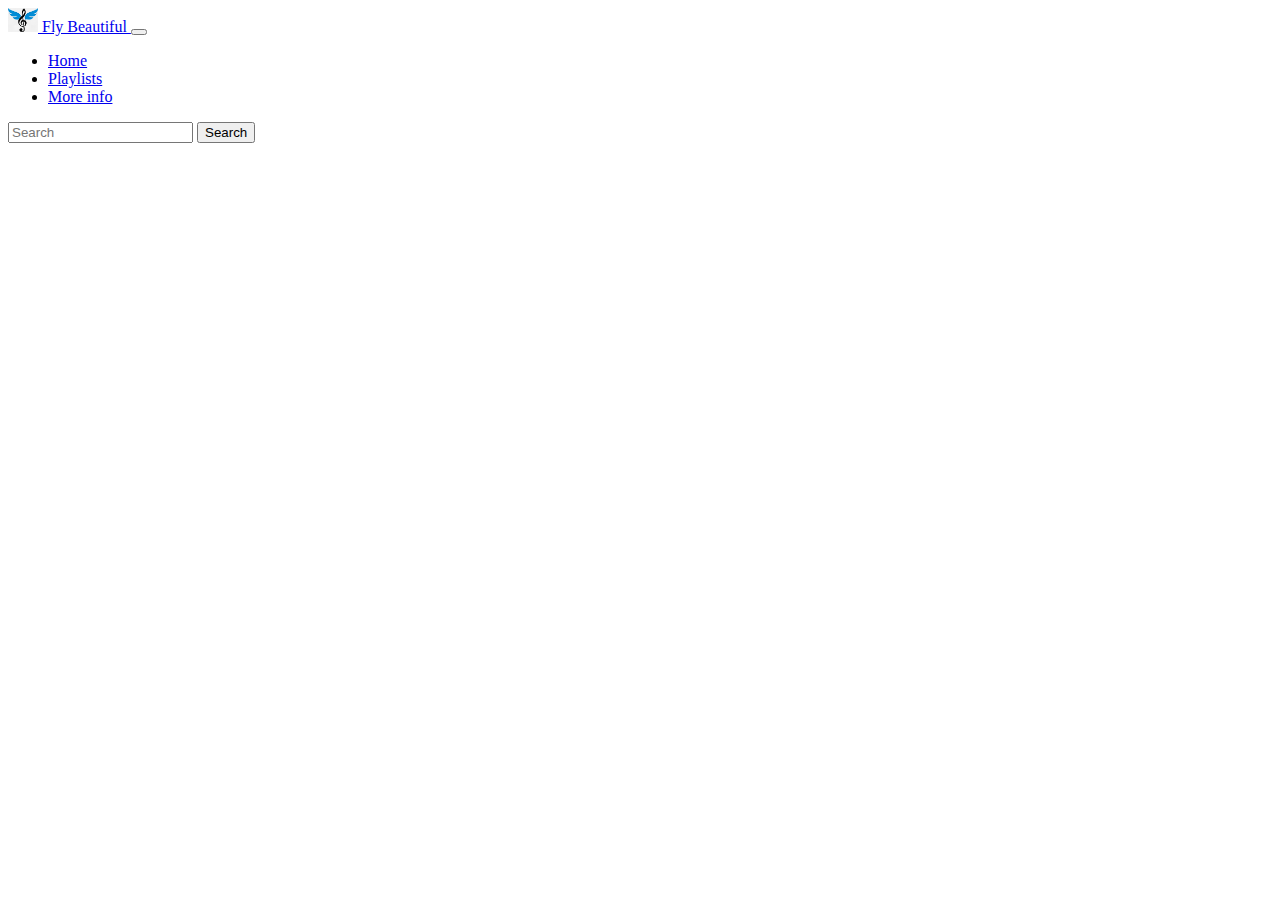
==== index.html @ 734e317d "add start files assets, html and js" ====
<!DOCTYPE html>
<html lang="en">

<head>
    <meta charset="UTF-8">
    <meta http-equiv="X-UA-Compatible" content="IE=edge">
    <meta name="viewport" content="width=device-width, initial-scale=1.0">
    <link href="https://cdn.jsdelivr.net/npm/bootstrap@5.3.0-alpha1/dist/css/bootstrap.min.css" rel="stylesheet"
        integrity="sha384-GLhlTQ8iRABdZLl6O3oVMWSktQOp6b7In1Zl3/Jr59b6EGGoI1aFkw7cmDA6j6gD" crossorigin="anonymous">
    <title>Document</title>
</head>

<body>
    <nav class="navbar navbar-expand-lg bg-body-tertiary">
        <div class="container-fluid">
            <a class="navbar-brand" href="#">
                <img src="./assets/logo.png" alt="Logo" width="30" height="24" class="d-inline-block align-text-top">
                Fly Beautiful
            </a>
            <button class="navbar-toggler" type="button" data-bs-toggle="collapse" data-bs-target="#navbarNav"
                aria-controls="navbarNav" aria-expanded="false" aria-label="Toggle navigation">
                <span class="navbar-toggler-icon"></span>
            </button>
            <div class="collapse navbar-collapse justify-content-between" id="navbarNav">
                <ul class="navbar-nav">
                    <li class="nav-item">
                        <a class="nav-link active" aria-current="page" href="#">Home</a>
                    </li>
                    <li class="nav-item">
                        <a class="nav-link" href="#">Playlists</a>
                    </li>
                    <li class="nav-item">
                        <a class="nav-link" href="#">More info</a>
                    </li>
                </ul>
                <form class="d-flex" role="search">
                    <input class="form-control me-2" type="search" placeholder="Search" aria-label="Search">
                    <button class="btn btn-outline-success" type="submit">Search</button>
                </form>
            </div>
        </div>
    </nav>
    <main class="container">
        <div class="row" id="card"></div>
    </main>
</body>
<script src="./index.js"></script>
<script src="https://cdn.jsdelivr.net/npm/bootstrap@5.3.0-alpha1/dist/js/bootstrap.bundle.min.js"
    integrity="sha384-w76AqPfDkMBDXo30jS1Sgez6pr3x5MlQ1ZAGC+nuZB+EYdgRZgiwxhTBTkF7CXvN"
    crossorigin="anonymous"></script>

</html>
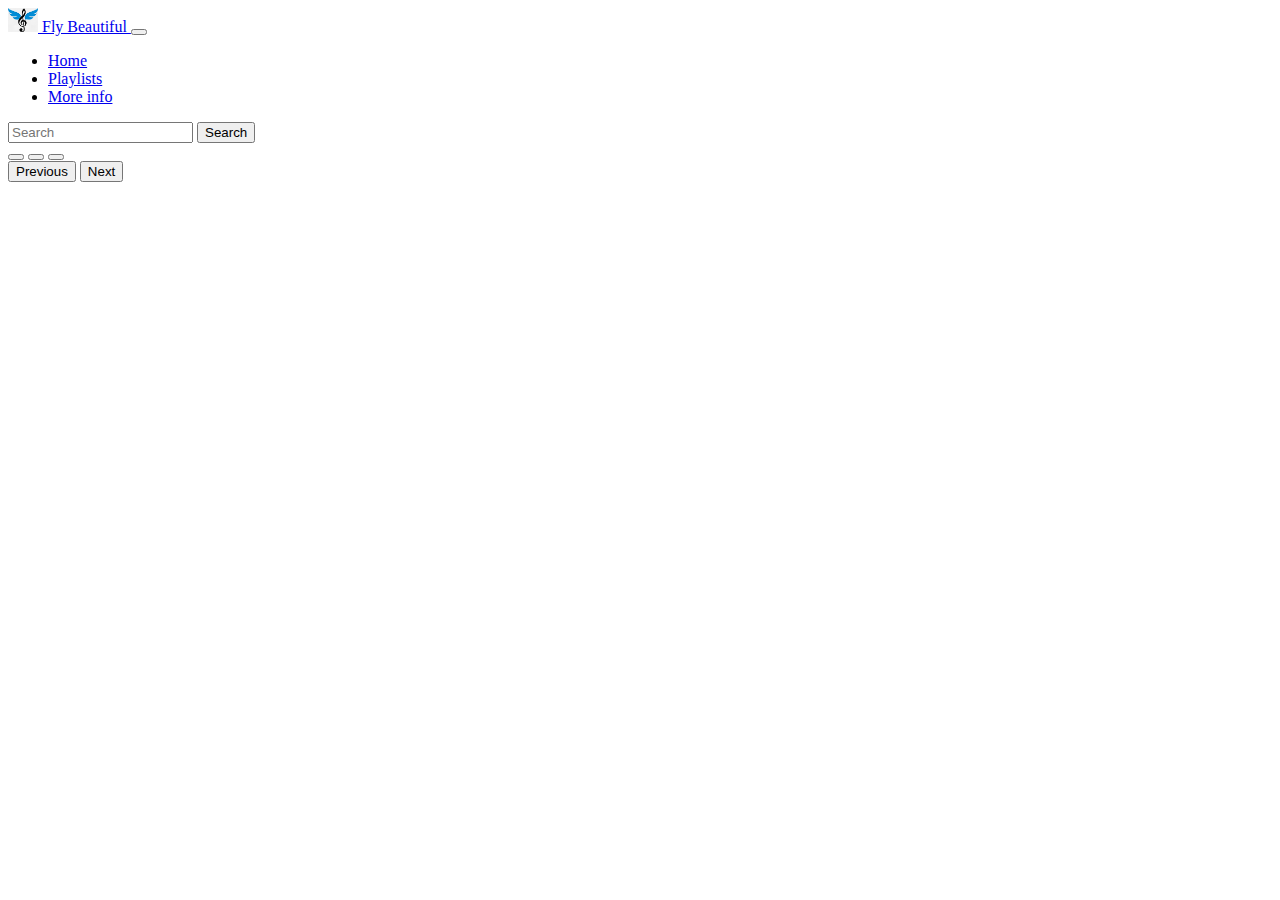
==== commit 5828b2be: "finish all sections js and html" ====
--- a/index.html
+++ b/index.html
@@ -40,10 +40,58 @@
             </div>
         </div>
     </nav>
+
     <main class="container">
-        <div class="row" id="card"></div>
+        <div class="row justify-content-center mt-5" id="card-one">
+        </div>
     </main>
+
+    <section class="container">
+        <div class="card mb-3 mt-5">
+            <div class="row g-0" id="card">
+            </div>
+        </div>
+    </section>
+
+    <div class="container mt-4" id="main">
+        <div class="row justify-content-center">
+            <div class="col col-12 col-md-8 col-lg-6">
+                <div id="carouselExampleCaptions" class="carousel slide">
+                    <div class="carousel-indicators">
+                        <button type="button" data-bs-target="#carouselExampleCaptions" data-bs-slide-to="0"
+                            class="active" aria-current="true" aria-label="Slide 1"></button>
+                        <button type="button" data-bs-target="#carouselExampleCaptions" data-bs-slide-to="1"
+                            aria-label="Slide 2"></button>
+                        <button type="button" data-bs-target="#carouselExampleCaptions" data-bs-slide-to="2"
+                            aria-label="Slide 3"></button>
+                    </div>
+                    <div class="carousel-inner">
+                        <div class="carousel-item active" id="first-label">
+
+                        </div>
+                        <div class="carousel-item" id="second-label">
+
+                        </div>
+                        <div class="carousel-item" id="third-label">
+
+                        </div>
+                    </div>
+                    <button class="carousel-control-prev" type="button" data-bs-target="#carouselExampleCaptions"
+                        data-bs-slide="prev">
+                        <span class="carousel-control-prev-icon" aria-hidden="true"></span>
+                        <span class="visually-hidden">Previous</span>
+                    </button>
+                    <button class="carousel-control-next" type="button" data-bs-target="#carouselExampleCaptions"
+                        data-bs-slide="next">
+                        <span class="carousel-control-next-icon" aria-hidden="true"></span>
+                        <span class="visually-hidden">Next</span>
+                    </button>
+                </div>
+            </div>
+        </div>
+    </div>
 </body>
+
 <script src="./index.js"></script>
 <script src="https://cdn.jsdelivr.net/npm/bootstrap@5.3.0-alpha1/dist/js/bootstrap.bundle.min.js"
     integrity="sha384-w76AqPfDkMBDXo30jS1Sgez6pr3x5MlQ1ZAGC+nuZB+EYdgRZgiwxhTBTkF7CXvN"
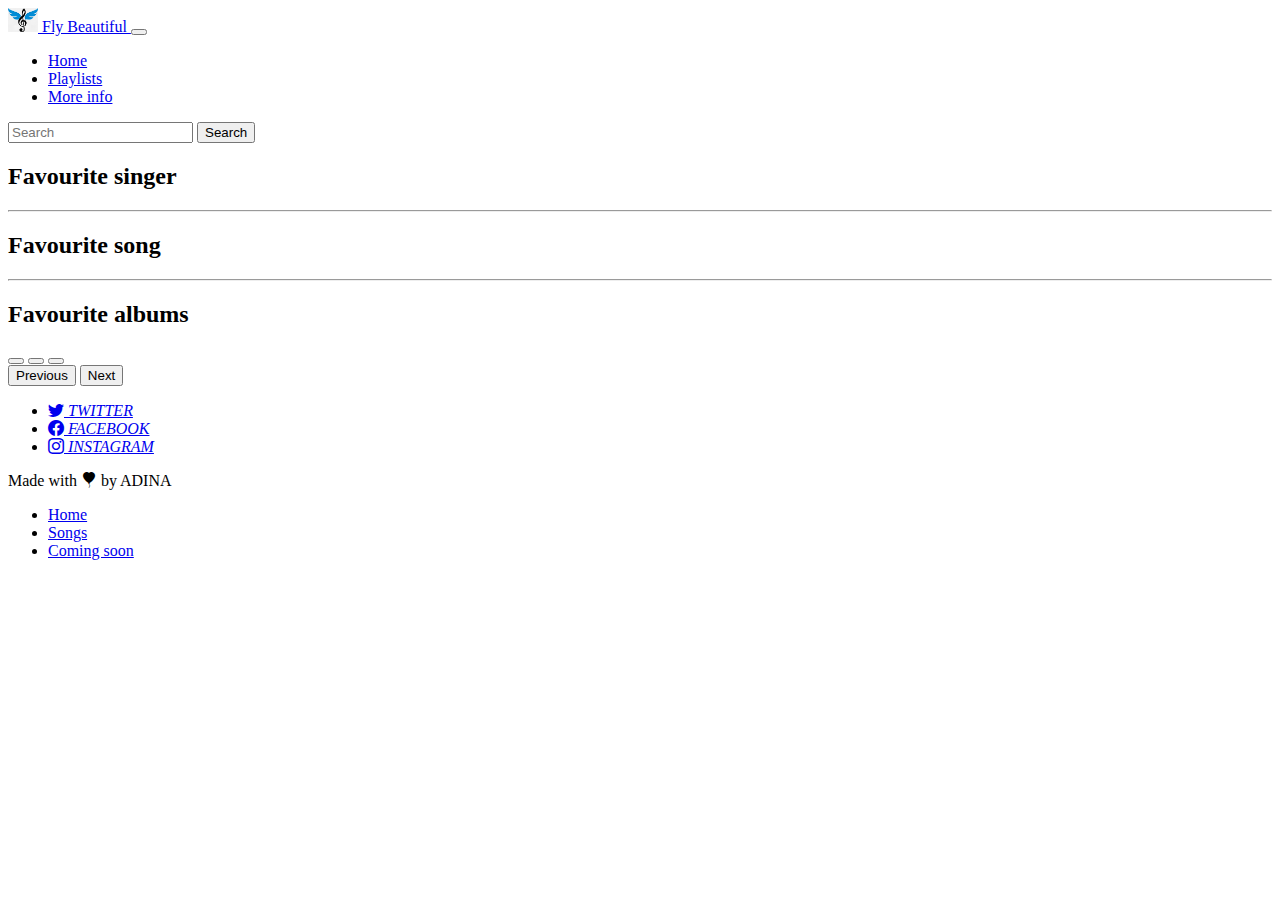
==== commit 544b8d22: "finish html and js sections 1,2,3" ====
--- a/index.html
+++ b/index.html
@@ -7,6 +7,7 @@
     <meta name="viewport" content="width=device-width, initial-scale=1.0">
     <link href="https://cdn.jsdelivr.net/npm/bootstrap@5.3.0-alpha1/dist/css/bootstrap.min.css" rel="stylesheet"
         integrity="sha384-GLhlTQ8iRABdZLl6O3oVMWSktQOp6b7In1Zl3/Jr59b6EGGoI1aFkw7cmDA6j6gD" crossorigin="anonymous">
+    <link rel="stylesheet" href="https://cdn.jsdelivr.net/npm/bootstrap-icons@1.10.3/font/bootstrap-icons.css">
     <title>Document</title>
 </head>
 
@@ -41,19 +42,24 @@
         </div>
     </nav>
 
-    <main class="container">
-        <div class="row justify-content-center mt-5" id="card-one">
+    <main class="container mt-5">
+        <h2 class="text-center">Favourite singer</h2>
+        <div class="row justify-content-center" id="card-one">
         </div>
+        <hr>
     </main>
 
-    <section class="container">
-        <div class="card mb-3 mt-5">
+    <section class="container mt-5">
+        <h2>Favourite song</h2>
+        <div class="card mb-3">
             <div class="row g-0" id="card">
             </div>
         </div>
+        <hr>
     </section>
 
-    <div class="container mt-4" id="main">
+    <div class="container my-5" id="main">
+        <h2 class="text-center">Favourite albums</h2>
         <div class="row justify-content-center">
             <div class="col col-12 col-md-8 col-lg-6">
                 <div id="carouselExampleCaptions" class="carousel slide">
@@ -69,10 +75,10 @@
                         <div class="carousel-item active" id="first-label">
 
                         </div>
-                        <div class="carousel-item" id="second-label">
+                        <div class="carousel-item bg-secondary" id="second-label">
 
                         </div>
-                        <div class="carousel-item" id="third-label">
+                        <div class="carousel-item bg-secondary" id="third-label">
 
                         </div>
                     </div>
@@ -90,6 +96,44 @@
             </div>
         </div>
     </div>
+    <footer class="bg-primary py-4">
+        <div class="container">
+            <div class="row">
+                <div class="col text-center">
+                    <ul class="list-unstyled d-flex flex-column h-100 justify-content-center mb-0">
+                        <li>
+                            <a class="text-decoration-none text-light" href="https://www.google.com" target="_blank"><i
+                                    class="bi bi-twitter"> TWITTER </i></a>
+                        </li>
+                        <li>
+                            <a class="text-decoration-none text-light" href="https://www.bing.com" target="_blank"><i
+                                    class="bi bi-facebook"> FACEBOOK</i></a>
+                        </li>
+                        <li>
+                            <a class="text-decoration-none text-light" href="https://duckduckgo.com/" target="_blank"><i
+                                    class="bi bi-instagram"> INSTAGRAM</i></a>
+                        </li>
+                    </ul>
+                </div>
+                <div class="col text-center d-flex flex-column justify-content-center">
+                    Made with <i class="bi bi-balloon-heart-fill"></i> by ADINA
+                </div>
+                <div class="col text-center">
+                    <ul class="list-unstyled d-flex flex-column h-100 justify-content-center mb-0">
+                        <li>
+                            <a class="text-decoration-none text-light" href="#">Home</a>
+                        </li>
+                        <li>
+                            <a class="text-decoration-none text-light" href="#">Songs</a>
+                        </li>
+                        <li>
+                            <a class="text-decoration-none text-light" href="#">Coming soon</a>
+                        </li>
+                    </ul>
+                </div>
+            </div>
+        </div>
+    </footer>
 </body>
 
 <script src="./index.js"></script>
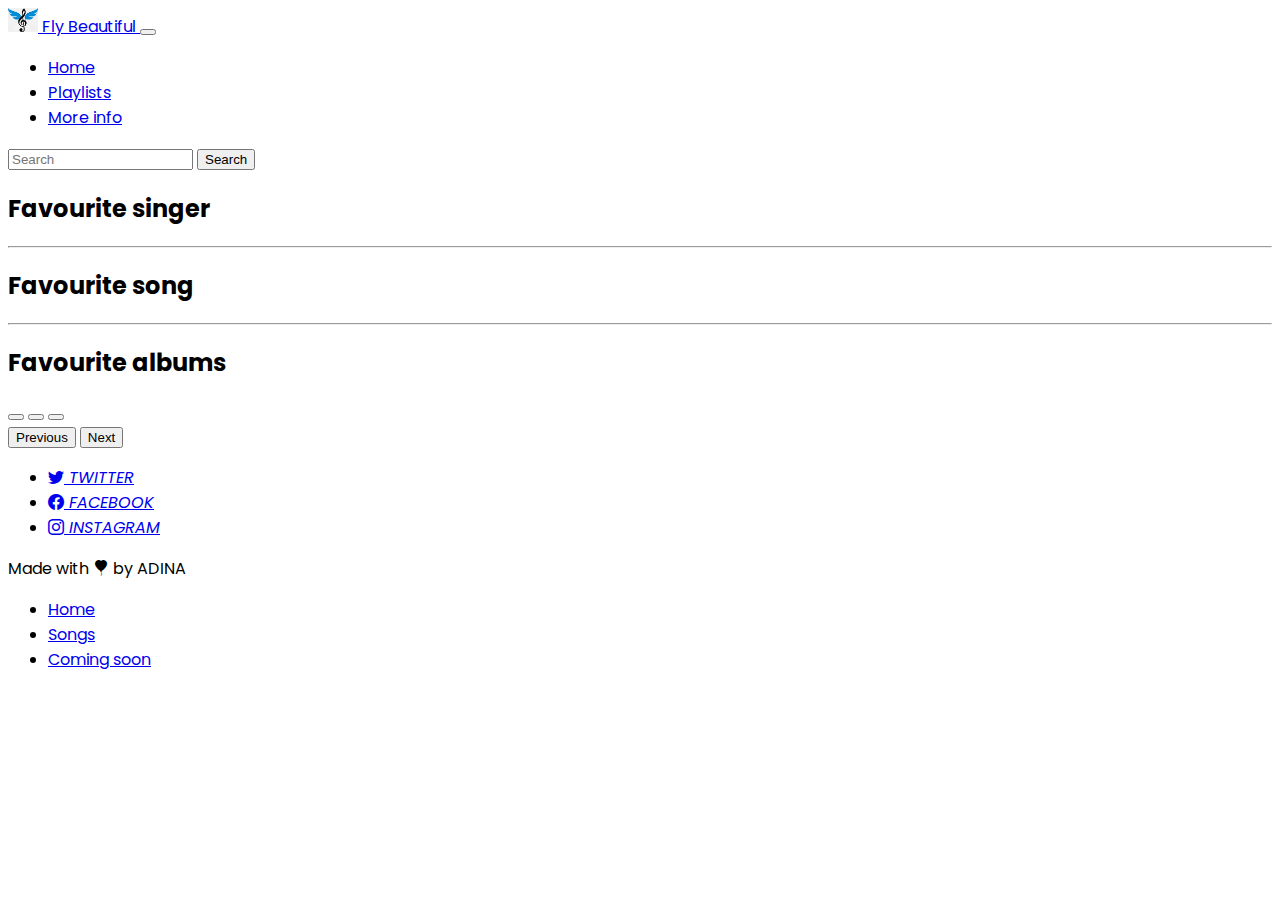
==== commit ded411a8: "add style" ====
--- a/index.html
+++ b/index.html
@@ -8,7 +8,16 @@
     <link href="https://cdn.jsdelivr.net/npm/bootstrap@5.3.0-alpha1/dist/css/bootstrap.min.css" rel="stylesheet"
         integrity="sha384-GLhlTQ8iRABdZLl6O3oVMWSktQOp6b7In1Zl3/Jr59b6EGGoI1aFkw7cmDA6j6gD" crossorigin="anonymous">
     <link rel="stylesheet" href="https://cdn.jsdelivr.net/npm/bootstrap-icons@1.10.3/font/bootstrap-icons.css">
+    <link rel="preconnect" href="https://fonts.googleapis.com">
+    <link rel="preconnect" href="https://fonts.gstatic.com" crossorigin>
+    <link href="https://fonts.googleapis.com/css2?family=Poppins:ital,wght@0,400;0,700;1,200&display=swap"
+        rel="stylesheet">
     <title>Document</title>
+    <style>
+        body {
+            font-family: 'Poppins', sans-serif;
+        }
+    </style>
 </head>
 
 <body>
@@ -36,7 +45,7 @@
                 </ul>
                 <form class="d-flex" role="search">
                     <input class="form-control me-2" type="search" placeholder="Search" aria-label="Search">
-                    <button class="btn btn-outline-success" type="submit">Search</button>
+                    <button class="btn btn-outline-info" type="submit">Search</button>
                 </form>
             </div>
         </div>
@@ -96,7 +105,7 @@
             </div>
         </div>
     </div>
-    <footer class="bg-primary py-4">
+    <footer class="bg-info py-4">
         <div class="container">
             <div class="row">
                 <div class="col text-center">
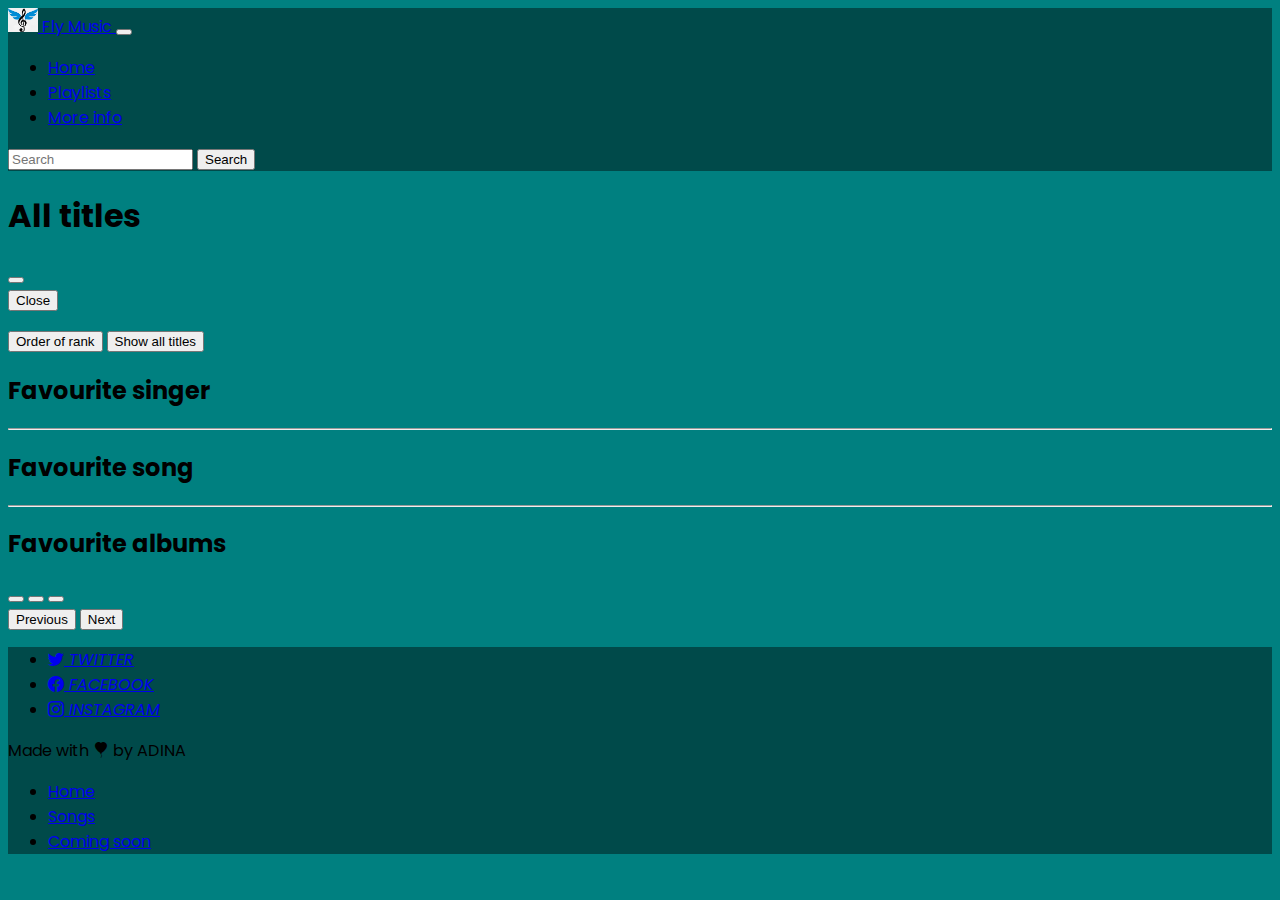
==== commit de6cc8a6: "add css style" ====
--- a/index.html
+++ b/index.html
@@ -12,20 +12,16 @@
     <link rel="preconnect" href="https://fonts.gstatic.com" crossorigin>
     <link href="https://fonts.googleapis.com/css2?family=Poppins:ital,wght@0,400;0,700;1,200&display=swap"
         rel="stylesheet">
+    <link rel="stylesheet" href="./index.css" />
     <title>Document</title>
-    <style>
-        body {
-            font-family: 'Poppins', sans-serif;
-        }
-    </style>
 </head>
 
 <body>
-    <nav class="navbar navbar-expand-lg bg-body-tertiary">
+    <nav class="navbar navbar-expand-lg">
         <div class="container-fluid">
             <a class="navbar-brand" href="#">
                 <img src="./assets/logo.png" alt="Logo" width="30" height="24" class="d-inline-block align-text-top">
-                Fly Beautiful
+                Fly Music
             </a>
             <button class="navbar-toggler" type="button" data-bs-toggle="collapse" data-bs-target="#navbarNav"
                 aria-controls="navbarNav" aria-expanded="false" aria-label="Toggle navigation">
@@ -50,6 +46,35 @@
             </div>
         </div>
     </nav>
+
+    <div class="modal fade" id="staticBackdrop" data-bs-backdrop="static" data-bs-keyboard="false" tabindex="-1"
+        aria-labelledby="staticBackdropLabel" aria-hidden="true">
+        <div class="modal-dialog">
+            <div class="modal-content">
+                <div class="modal-header">
+                    <h1 class="modal-title fs-5" id="staticBackdropLabel">All titles</h1>
+                    <button type="button" class="btn-close" data-bs-dismiss="modal" aria-label="Close"></button>
+                </div>
+                <div class="modal-body">
+                </div>
+                <div class="modal-footer">
+                    <button type="button" class="btn btn-secondary" data-bs-dismiss="modal">Close</button>
+                </div>
+            </div>
+        </div>
+    </div>
+
+    <div class="alert alert-success d-none" role="alert">
+        <ul class="list-group rank-songs"></ul>
+    </div>
+
+    <div class="container d-flex justify-content-evenly my-3">
+        <button class="btn btn-info" onclick="songsRank()">Order of rank</button>
+        <button type="button" class="btn btn-info" data-bs-toggle="modal" data-bs-target="#staticBackdrop"
+            onclick="titles()">
+            Show all titles
+        </button>
+    </div>
 
     <main class="container mt-5">
         <h2 class="text-center">Favourite singer</h2>
@@ -105,7 +130,8 @@
             </div>
         </div>
     </div>
-    <footer class="bg-info py-4">
+
+    <footer class="py-4">
         <div class="container">
             <div class="row">
                 <div class="col text-center">
--- a/index.css
+++ b/index.css
@@ -0,0 +1,18 @@
+body {
+  font-family: "Poppins", sans-serif;
+  background-color: teal;
+}
+
+nav,
+footer {
+  background-color: rgb(0, 74, 74) !important;
+}
+
+#first-cards:hover {
+  transform: rotate(0deg) scale(1.2) !important;
+  z-index: 1;
+}
+
+.card {
+  background-color: lightblue;
+}
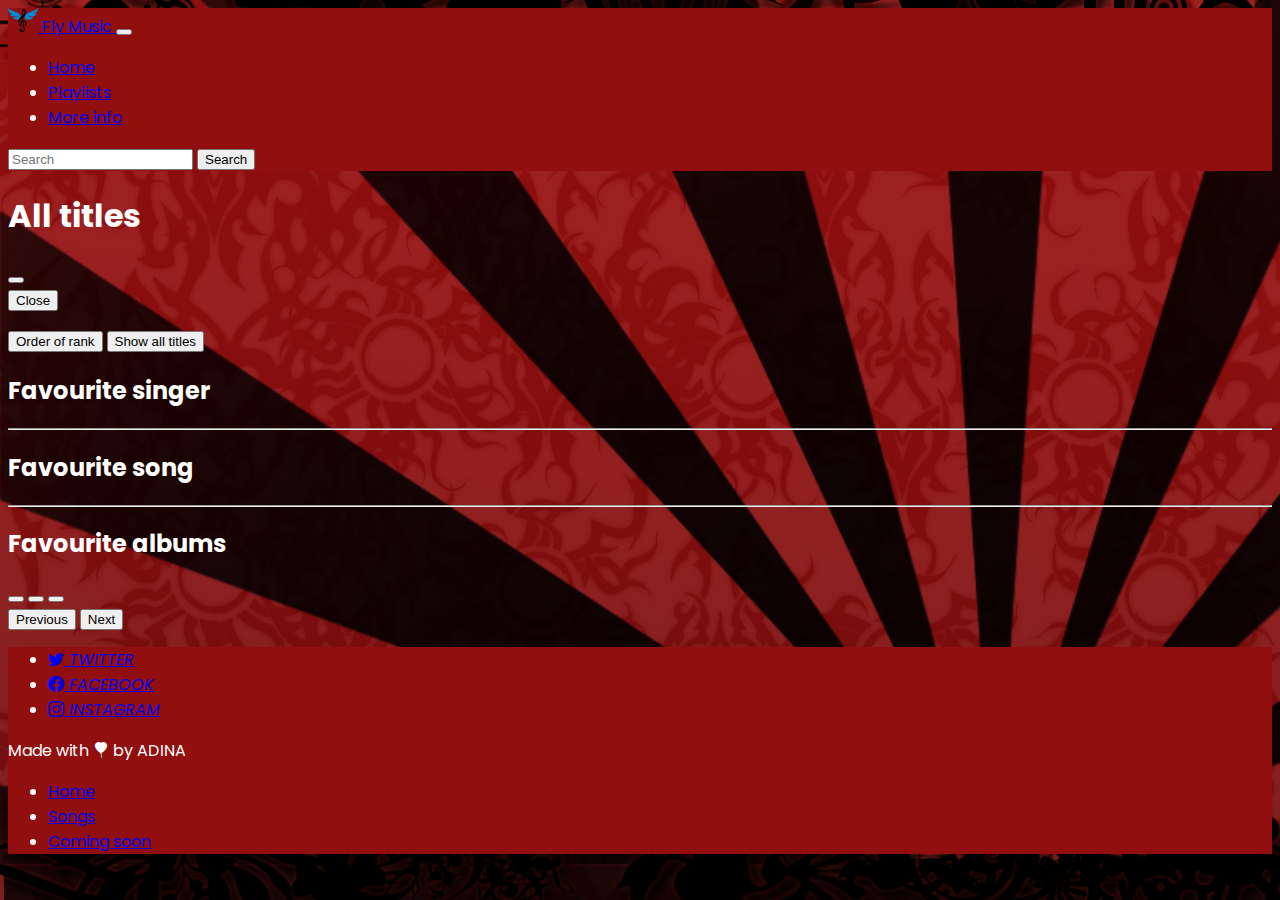
==== commit 077355b6: "finish css" ====
--- a/index.html
+++ b/index.html
@@ -41,7 +41,7 @@
                 </ul>
                 <form class="d-flex" role="search">
                     <input class="form-control me-2" type="search" placeholder="Search" aria-label="Search">
-                    <button class="btn btn-outline-info" type="submit">Search</button>
+                    <button class="btn btn-outline-secondary" type="submit">Search</button>
                 </form>
             </div>
         </div>
@@ -58,7 +58,7 @@
                 <div class="modal-body">
                 </div>
                 <div class="modal-footer">
-                    <button type="button" class="btn btn-secondary" data-bs-dismiss="modal">Close</button>
+                    <button type="button" class="btn btn-dark" data-bs-dismiss="modal">Close</button>
                 </div>
             </div>
         </div>
@@ -68,9 +68,9 @@
         <ul class="list-group rank-songs"></ul>
     </div>
 
-    <div class="container d-flex justify-content-evenly my-3">
-        <button class="btn btn-info" onclick="songsRank()">Order of rank</button>
-        <button type="button" class="btn btn-info" data-bs-toggle="modal" data-bs-target="#staticBackdrop"
+    <div class="container d-flex justify-content-evenly my-5">
+        <button class="btn btn-danger" onclick="songsRank()">Order of rank</button>
+        <button type="button" class="btn btn-danger" data-bs-toggle="modal" data-bs-target="#staticBackdrop"
             onclick="titles()">
             Show all titles
         </button>
--- a/index.css
+++ b/index.css
@@ -1,18 +1,31 @@
 body {
   font-family: "Poppins", sans-serif;
-  background-color: teal;
+  background-image: url("./assets/d2zouwd-72054ae4-9a59-4799-a094-be4a4e1ef510.jpg");
+  background-size: cover;
+  background-position: center;
+  color: white;
 }
 
 nav,
 footer {
-  background-color: rgb(0, 74, 74) !important;
+  background-color: #910f0e !important;
 }
 
 #first-cards:hover {
-  transform: rotate(0deg) scale(1.2) !important;
+  transform: scale(1.2) !important;
   z-index: 1;
+  cursor: pointer;
 }
 
 .card {
-  background-color: lightblue;
+  background-color: #910f0e;
 }
+
+#audio {
+  width: 100%;
+}
+
+.btn:hover {
+  transform: scale(1.2) !important;
+  z-index: 1;
+}
